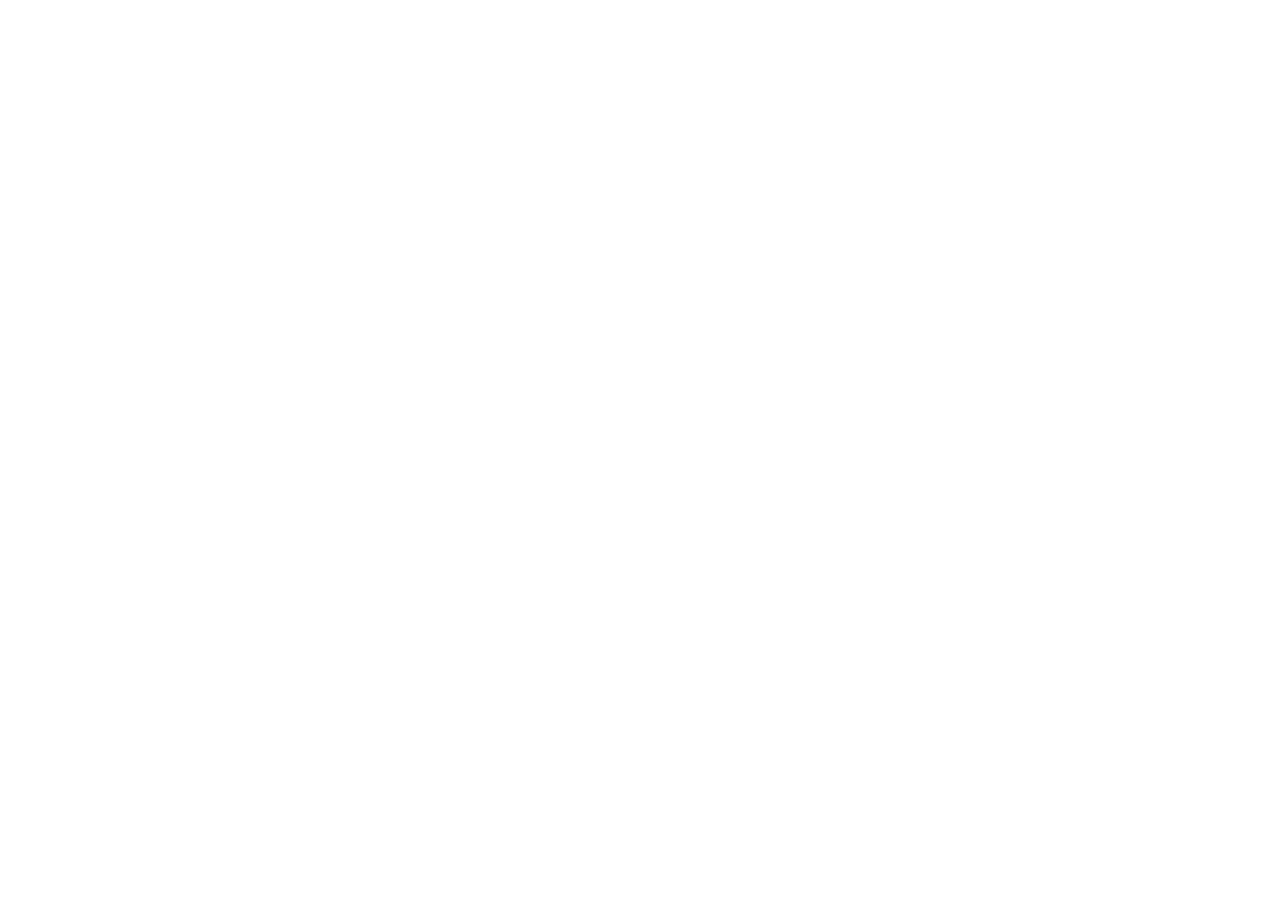
==== CSSanimations/Keyframes.html @ cd982513 "Simple CSS Animation" ====
<!DOCTYPE html>
<html lang="en">
<head>
    <meta charset="UTF-8">
    <meta http-equiv="X-UA-Compatible" content="IE=edge">
    <meta name="viewport" content="width=device-width, initial-scale=1.0">
    <title>Keyframes & Animations</title>
</head>
<body>
    <div class="box"></div>
</body>
</html>
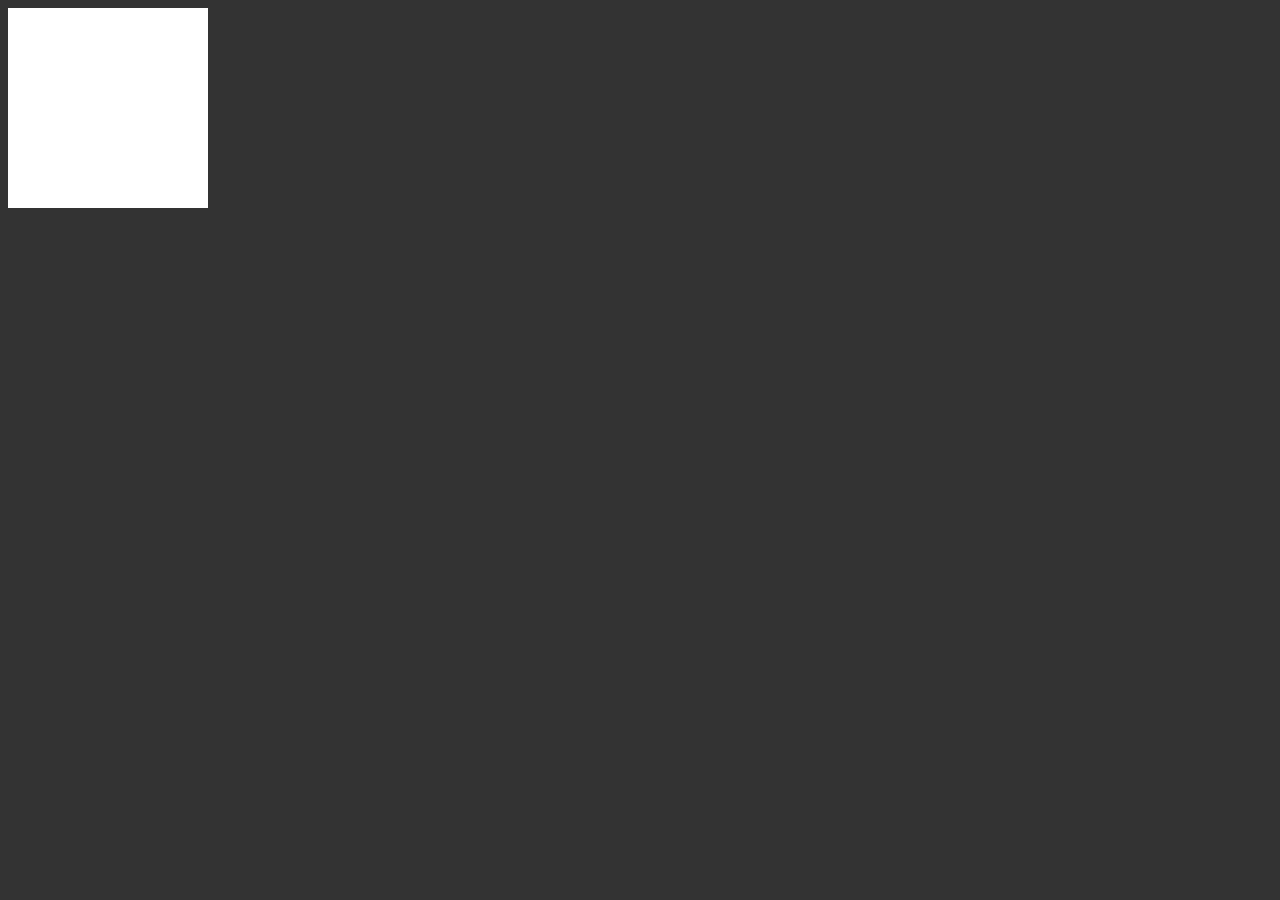
==== commit ad2922de: "First form work" ====
--- a/CSSanimations/Keyframes.html
+++ b/CSSanimations/Keyframes.html
@@ -5,6 +5,7 @@
     <meta http-equiv="X-UA-Compatible" content="IE=edge">
     <meta name="viewport" content="width=device-width, initial-scale=1.0">
     <title>Keyframes & Animations</title>
+    <link rel="stylesheet" href="./Keyframes.css">
 </head>
 <body>
     <div class="box"></div>
--- a/CSSanimations/Keyframes.css
+++ b/CSSanimations/Keyframes.css
@@ -0,0 +1,48 @@
+body {
+	background: #333;
+}
+
+.box {
+	background: white;
+	width: 200px;
+	height: 200px;
+	position: relative;
+	/* animation-name: IngweAnimation;
+	animation-duration: 4s;
+	animation-iteration-count: 2;
+	animation-fill-mode: forwards; */
+	animation: IngweAnimation 9s forwards infinite;
+}
+
+@keyframes IngweAnimation {
+	0% {
+		background-color: white;
+		left: 0px;
+		top: 0px;
+		border-radius: 0 0 0 0;
+	}
+	25% {
+		background-color: red;
+		left: 700px;
+		top: 0px;
+		border-radius: 50% 0 0 0;
+	}
+	50% {
+		background-color: yellow;
+		left: 300px;
+		top: 300px;
+		border-radius: 50% 50% 0 0;
+	}
+	75% {
+		background-color: blue;
+		left: 150px;
+		top: 300px;
+		border-radius: 50% 50% 50% 0;
+	}
+	100% {
+		background-color: white;
+		left: 0px;
+		top: 0px;
+		border-radius: 50% 50% 50% 50%;
+	}
+}
